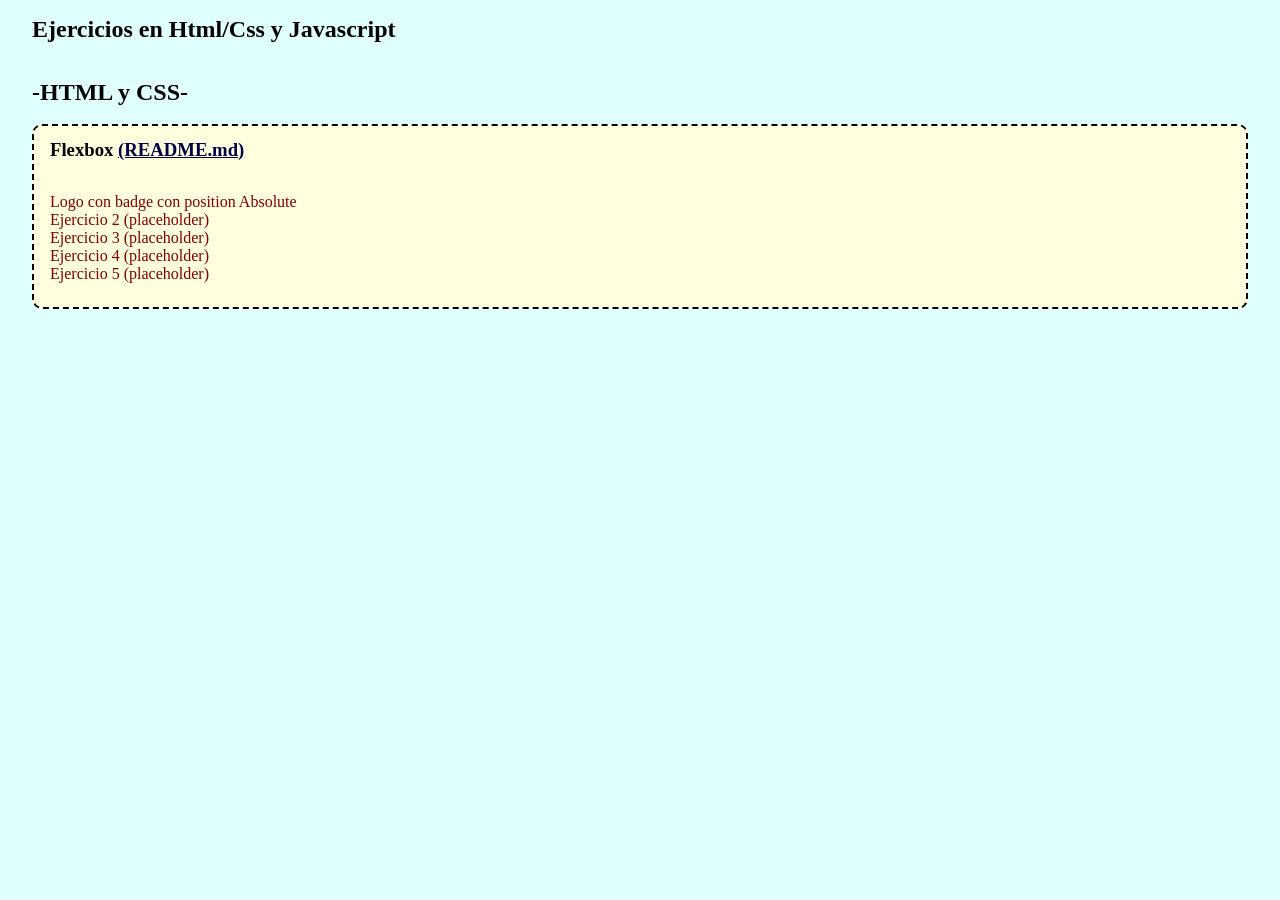
==== index.html @ 29a4e2cf "agregado index principal como menú de navegación" ====
<!DOCTYPE html>
<html lang="es">
<head>
    <meta charset="UTF-8">
    <meta name="viewport" content="width=device-width, initial-scale=1.0">
    <title>Menú de navegación a ejercicios</title>

    <link rel="stylesheet" href="./css/style.css">
</head>
<body>
    <section>
        <h1>Ejercicios en Html/Css y Javascript</h1> <br><br>

        <section class="htmlcss_container">
            <article>
                <h2>-HTML y CSS-</h2> <br>
                    <div class="flexbox_card">
                        <h3>Flexbox <a href="./ejercicios/ejercicios_html_css/flexbox/README.md" title="README flexbox.md" class="flexbox_readme_link">(README.md)</a></h3>
                            <nav>
                                <ul>
                                    <li><a href="./ejercicios/ejercicios_html_css/flexbox/logo_con_position_absolute/index.html" class="ejercicio_1">Logo con badge con position Absolute</a></li>
                                    <li><a href="#" class="ejercicio_2">Ejercicio 2 (placeholder)</a></li>
                                    <li><a href="#" class="ejercicio_3">Ejercicio 3 (placeholder)</a></li>
                                    <li><a href="#" class="ejercicio_4">Ejercicio 4 (placeholder)</a></li>
                                    <li><a href="#" class="ejercicio_5">Ejercicio 5 (placeholder)</a></li>
                                </ul>
                            </nav>

                    </div>
            </article>
        </section>

    </section>
    
</body>
</html>
---- css/style.css ----
* {
    margin: 0;
    padding: 0;
    box-sizing: border-box;
}


body {
    background-color: lightcyan;
    padding: 1rem 2rem;
}

.flexbox_card {
    background-color: lightyellow;
    padding: 0.5rem 1rem;
    display: flex;
    flex-direction: column;
    justify-content: center;
    align-items: start;
    border-radius: 10px;

    border: dashed 2px black;
    

}

.flexbox_readme_link {
    color: rgb(0, 0, 71);
}
.flexbox_card h3 {
    padding-top: 0.3rem;
    padding-bottom: 2rem;
}

.flexbox_card nav {
    padding-bottom: 1rem;
}
.flexbox_card nav li {
    list-style: none;
}

.flexbox_card nav li a {
    color: maroon;
    text-decoration: none;
}
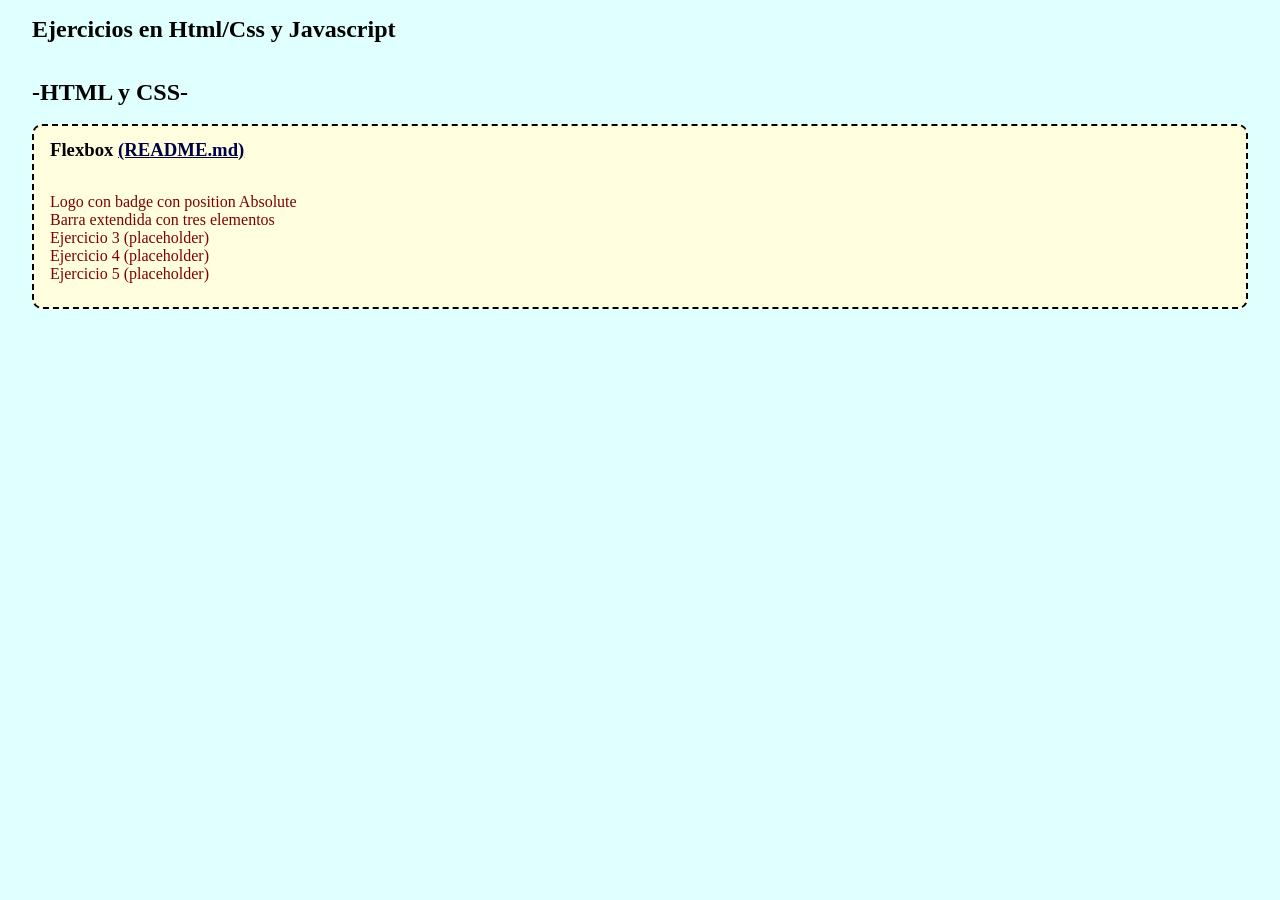
==== commit 8576c00b: "agregado ejercicio de barra con tres elementos flexbox" ====
--- a/index.html
+++ b/index.html
@@ -19,7 +19,7 @@
                             <nav>
                                 <ul>
                                     <li><a href="./ejercicios/ejercicios_html_css/flexbox/logo_con_position_absolute/index.html" class="ejercicio_1">Logo con badge con position Absolute</a></li>
-                                    <li><a href="#" class="ejercicio_2">Ejercicio 2 (placeholder)</a></li>
+                                    <li><a href="./ejercicios/ejercicios_html_css/flexbox/Barra extendida con tres elementos/index.html" class="ejercicio_2">Barra extendida con tres elementos</a></li>
                                     <li><a href="#" class="ejercicio_3">Ejercicio 3 (placeholder)</a></li>
                                     <li><a href="#" class="ejercicio_4">Ejercicio 4 (placeholder)</a></li>
                                     <li><a href="#" class="ejercicio_5">Ejercicio 5 (placeholder)</a></li>
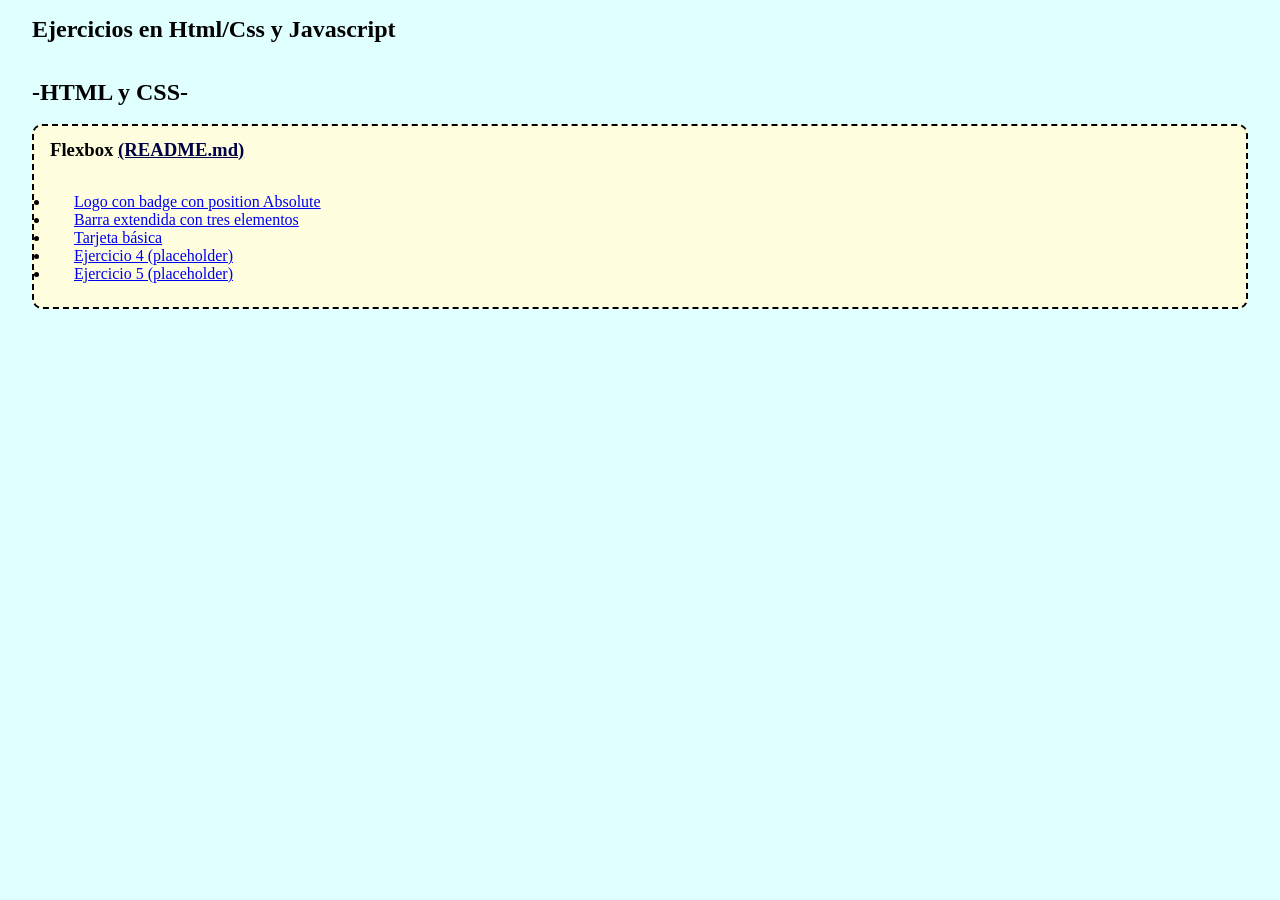
==== commit 51ef7682: "Agregado ejercicio con tarjeta básica" ====
--- a/index.html
+++ b/index.html
@@ -20,7 +20,7 @@
                                 <ul>
                                     <li><a href="./ejercicios/ejercicios_html_css/flexbox/logo_con_position_absolute/index.html" class="ejercicio_1">Logo con badge con position Absolute</a></li>
                                     <li><a href="./ejercicios/ejercicios_html_css/flexbox/Barra extendida con tres elementos/index.html" class="ejercicio_2">Barra extendida con tres elementos</a></li>
-                                    <li><a href="#" class="ejercicio_3">Ejercicio 3 (placeholder)</a></li>
+                                    <li><a href="ejercicios\ejercicios_html_css\flexbox\cards\basic card\index.html" class="ejercicio_3">Tarjeta básica</a></li>
                                     <li><a href="#" class="ejercicio_4">Ejercicio 4 (placeholder)</a></li>
                                     <li><a href="#" class="ejercicio_5">Ejercicio 5 (placeholder)</a></li>
                                 </ul>
--- a/css/style.css
+++ b/css/style.css
@@ -36,10 +36,16 @@
     padding-bottom: 1rem;
 }
 .flexbox_card nav li {
-    list-style: none;
+    list-style: disc;
+    list-style-position: outside;
+    padding-left: 1.5rem;
+}
 }
 
 .flexbox_card nav li a {
+    text-decoration: none;
     color: maroon;
-    text-decoration: none;
-}+}
+
+
+
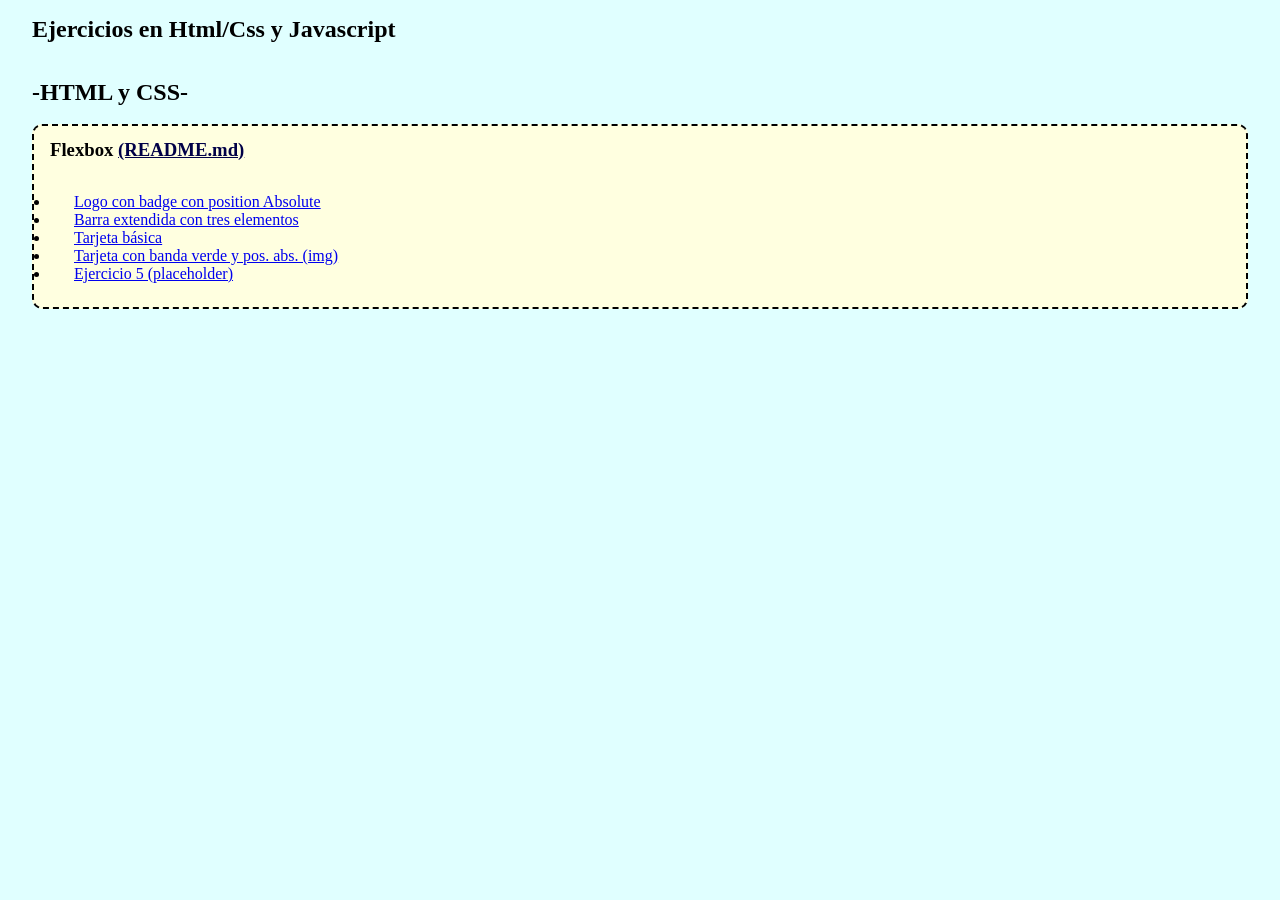
==== commit 47b17027: "Terminada tarjeta con banda verde y position absolute" ====
--- a/index.html
+++ b/index.html
@@ -21,7 +21,7 @@
                                     <li><a href="./ejercicios/ejercicios_html_css/flexbox/logo_con_position_absolute/index.html" class="ejercicio_1">Logo con badge con position Absolute</a></li>
                                     <li><a href="./ejercicios/ejercicios_html_css/flexbox/Barra extendida con tres elementos/index.html" class="ejercicio_2">Barra extendida con tres elementos</a></li>
                                     <li><a href="ejercicios\ejercicios_html_css\flexbox\cards\basic card\index.html" class="ejercicio_3">Tarjeta básica</a></li>
-                                    <li><a href="#" class="ejercicio_4">Ejercicio 4 (placeholder)</a></li>
+                                    <li><a href="./ejercicios/ejercicios_html_css/flexbox/cards/green stripe/index.html">Tarjeta con banda verde y pos. abs. (img)</a></li>
                                     <li><a href="#" class="ejercicio_5">Ejercicio 5 (placeholder)</a></li>
                                 </ul>
                             </nav>
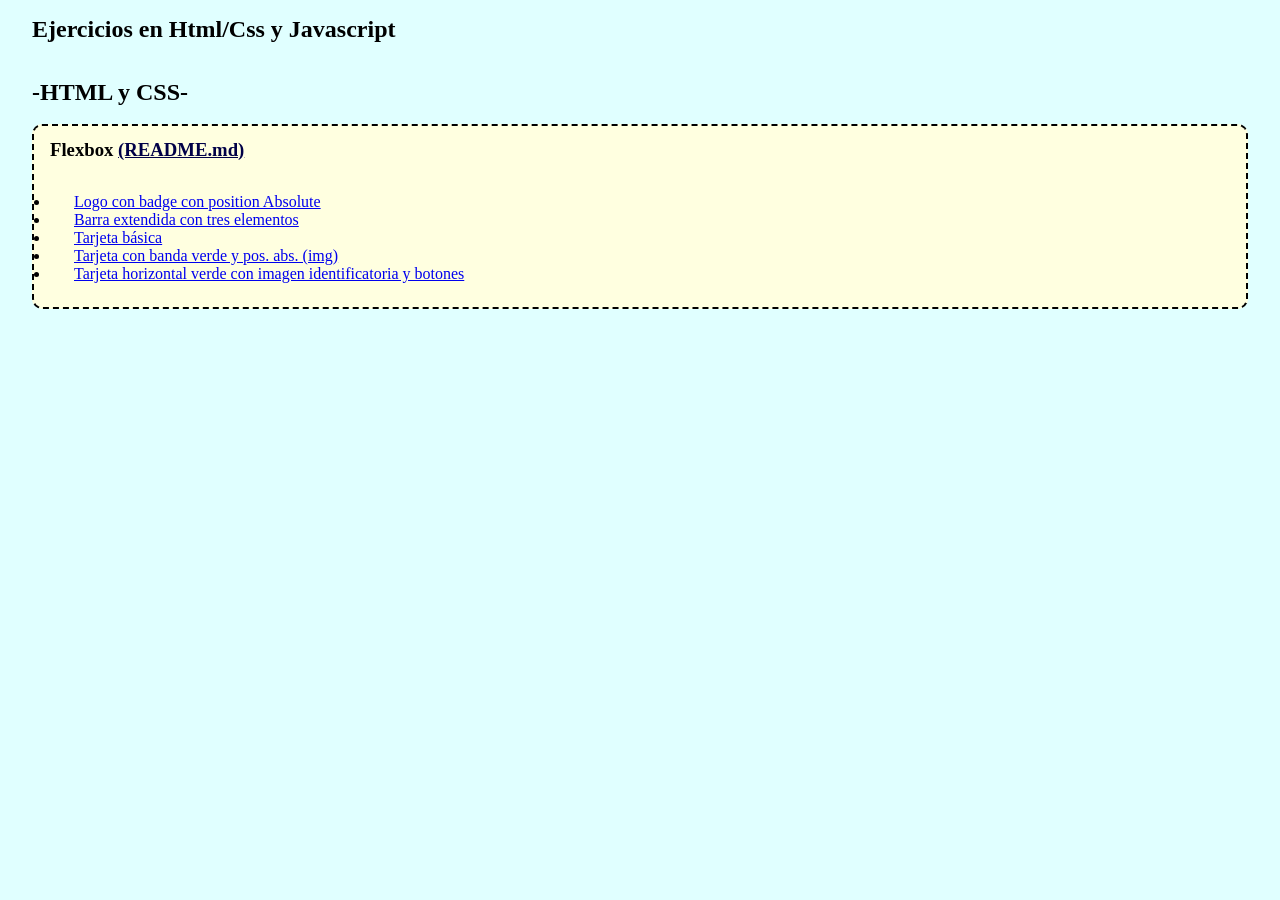
==== commit 31d2ff6d: "Agregado ejercicio 5 flexbox Banner horizontal con botones e imagen alineada" ====
--- a/index.html
+++ b/index.html
@@ -22,7 +22,7 @@
                                     <li><a href="./ejercicios/ejercicios_html_css/flexbox/Barra extendida con tres elementos/index.html" class="ejercicio_2">Barra extendida con tres elementos</a></li>
                                     <li><a href="ejercicios\ejercicios_html_css\flexbox\cards\basic card\index.html" class="ejercicio_3">Tarjeta básica</a></li>
                                     <li><a href="./ejercicios/ejercicios_html_css/flexbox/cards/green stripe/index.html">Tarjeta con banda verde y pos. abs. (img)</a></li>
-                                    <li><a href="#" class="ejercicio_5">Ejercicio 5 (placeholder)</a></li>
+                                    <li><a href="./ejercicios/ejercicios_html_css/flexbox/cards/horizontal black/index.html" class="ejercicio_5">Tarjeta horizontal verde con imagen identificatoria y botones</a></li>
                                 </ul>
                             </nav>
 
